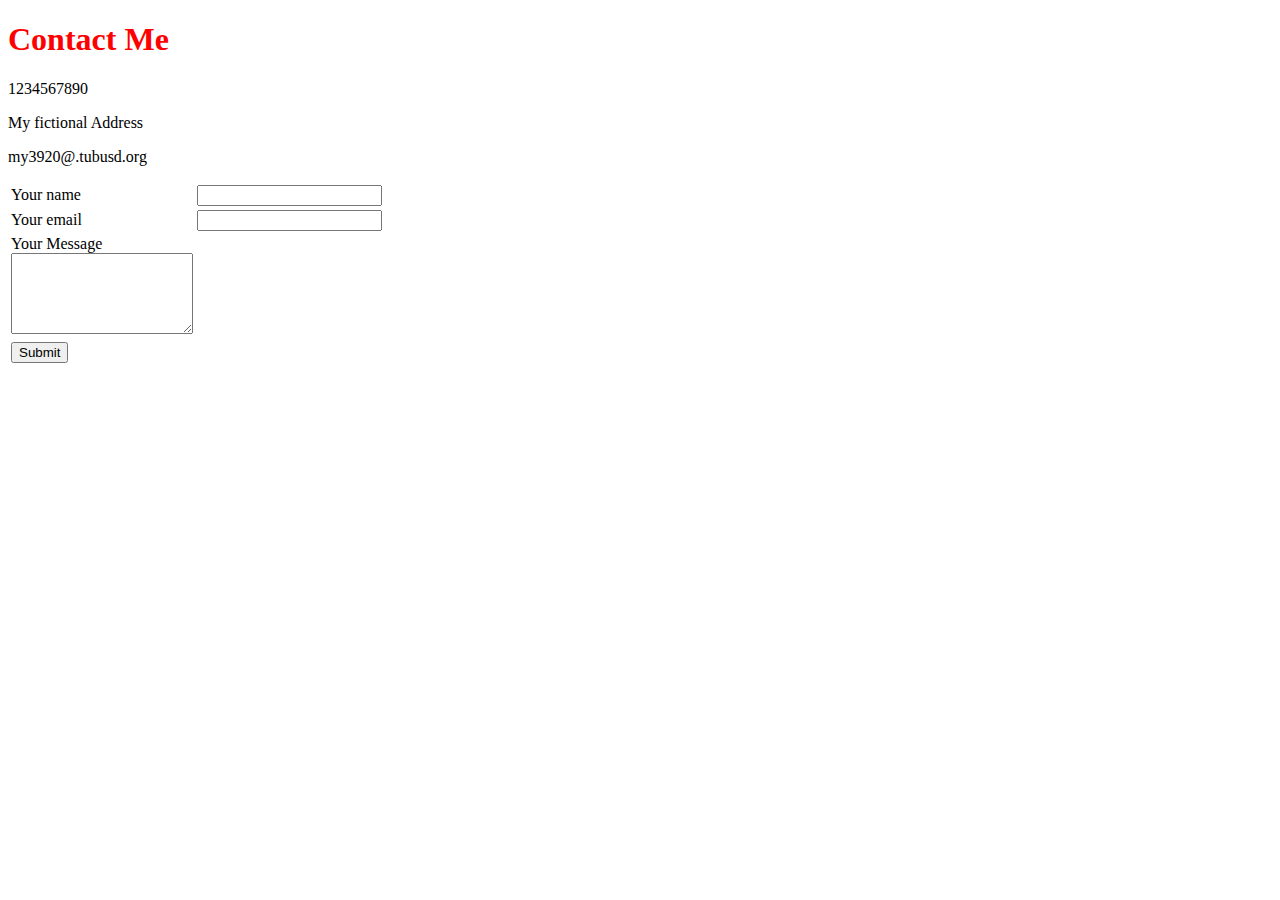
==== Contact Me.html @ e9069ddd "Add files via upload" ====
<!DOCTYPE html>
<html>

<head>
  <meta charset="utf-8">
  <title></title>
  <link rel="stylesheet" href="css/styles.css">
</head>

<body>
  <h1>Contact Me</h1>
  <p>1234567890</p>
  <p>My fictional Address</p>
  <p>my3920@.tubusd.org</p>
  <form action="mailto:manisha.rattan83@gmail.com" method="post" enctype="text/plain">

    <table>
      <tr>
        <td><label>Your name</label></td>
        <td><input type="text" name="Name" value=""></td>
      </tr>
      <tr>
        <td><label>Your email</label></td>
        <td> <input type="email" name="Email" value=""></td>
      </tr>
      <tr>
        <td><label>Your Message</label><br>
          <textarea name="Message" rows="5" cols="20"></textarea><br></td>
        </tr>
        <tr>
          <td>
            <input type="submit" name=""><br>
          </td>
        </tr>


    </table>
  </form>
</body>

</html>
---- css/styles.css ----
hr {
    border-style:dotted none none;
    border-color: gray;
    border-width: 5px;
    width:5%;
  }

  h1{
    color: red;
}

  h3{
    color: red;
}
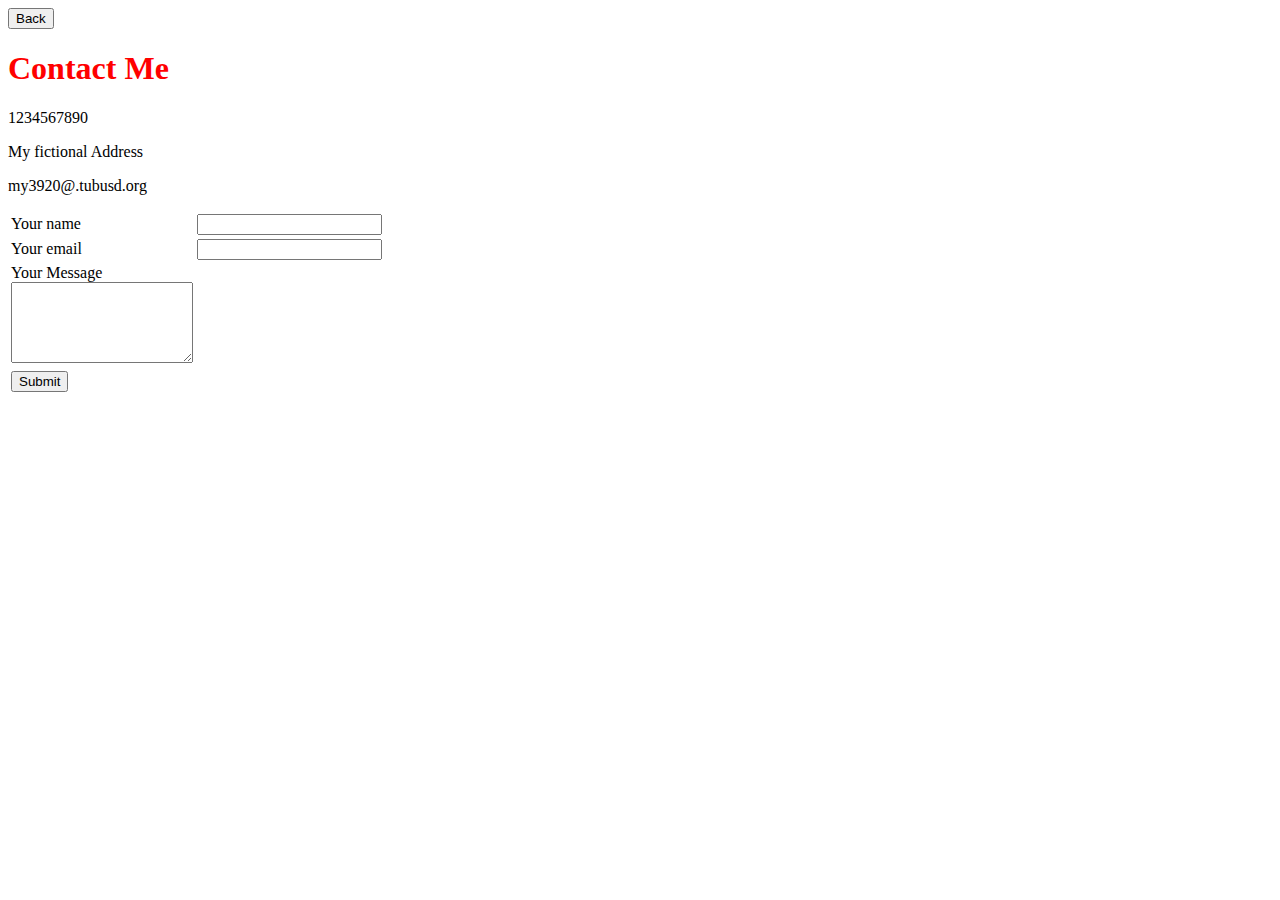
==== commit 693001aa: "Add files via upload" ====
--- a/Contact Me.html
+++ b/Contact Me.html
@@ -8,6 +8,9 @@
 </head>
 
 <body>
+  <form action="index.html" method="post" enctype="text/plain">
+    <input class="back" type="submit" name="" value="Back">
+  </form>
   <h1>Contact Me</h1>
   <p>1234567890</p>
   <p>My fictional Address</p>
